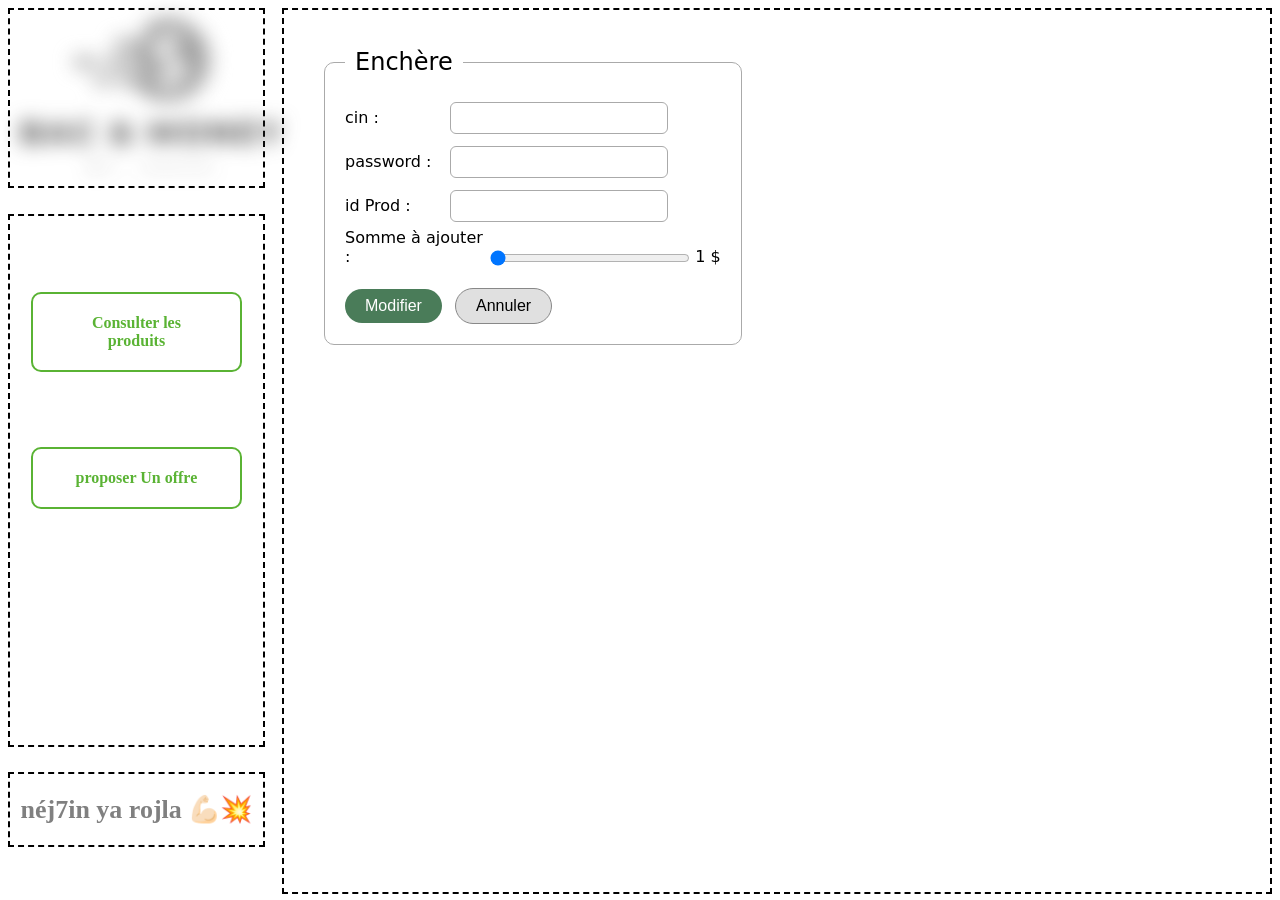
==== index.html @ 89d11585 "Initial commit" ====
<!DOCTYPE html>
<html lang="en">
<head>
    <meta charset="UTF-8">
    <meta name="viewport" content="width=device-width, initial-scale=1.0">
    <title>Document</title>
    <link rel="stylesheet" href="style.css">
</head>
<body>
    <header>
        <img src="./imgs/logo.png" alt="">
    </header>
    <main>
        <iframe src="propose.html" name="frm" frameborder="0"></iframe>
    </main>
    <nav>
        <a href="consult.html" target="frm">Consulter les produits </a><br>
        <a href="propose.html" target="frm">proposer Un offre </a><br>
    </nav>
    <footer>
        néj7in ya rojla 💪🏻💥
    </footer>
</body>
</html>
---- style.css ----
html , body{
    height: 99%;
}

header{
    border: 2px dashed black;
    height: 20%;
    width: 20%;
    text-align: center;
    float: left;
}
img{animation-name: ani;animation-iteration-count: infinite;animation-delay: 2s;animation-duration: 5s;animation-direction: reverse}
@keyframes anim{
	0%{
		
		filter: blur(0px) grayscale(0);
	}
	30%{
		filter: blur(5px) grayscale(1);
	}
	100%{
		filter: grayscale(1);
	}
	
	
}
nav a{transition: margin-top 2s 2s}
nav a:hover{margin-top: 10px}
img{filter: blur(1);
	filter: blur(10px) grayscale(1);

}

header img{
    height: 100%;
}

main{
    float: right;
    border: 2px dashed black;
    height: 100%;
    width: 78%;
}

nav{
    border: 2px dashed black;
    height: 60%;
    margin: 2% 0px;
    width: 20%;
    text-align: center;
    float: left;
}


footer{
    border: 2px dashed black;
    width: 20%;
    text-align: center;
    float: left;
    font-size: 26px;
    font-weight: bolder;
    color: gray;
    padding: 20px 0px;
}


a{
    display: inline-block;
    border: 2px solid #5AB334;
    width: 50%;
    color: #5AB334;
    text-decoration: none;
    padding: 20px 40px;
    font-weight: bold;
    margin-top: 30%;
    border-radius: 10px;
}

iframe{
    height: 100%;
    width: 100%;
}
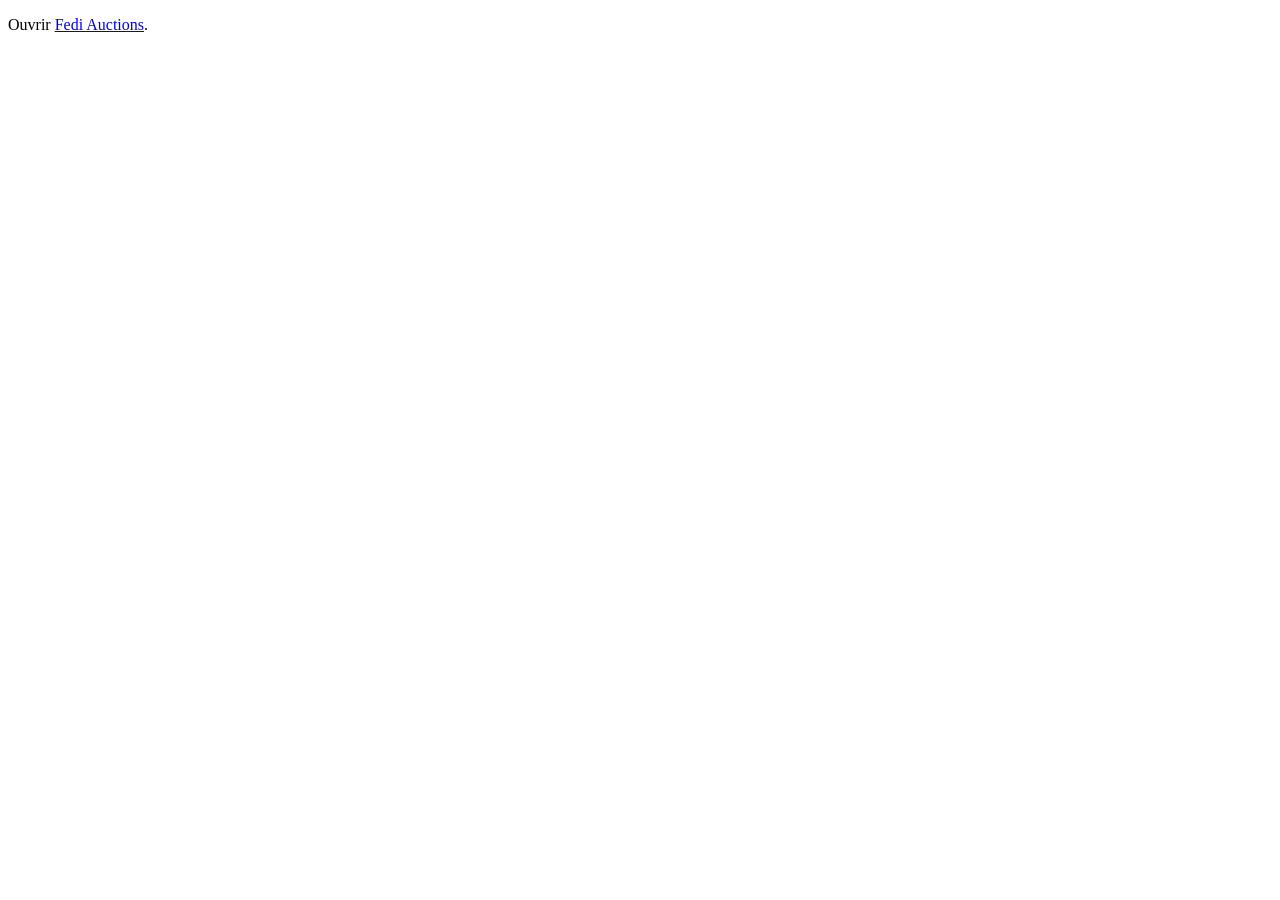
==== commit 0e2e7fab: "Build Fedi Auctions website with secure login and bidding flow" ====
--- a/index.html
+++ b/index.html
@@ -1,24 +1 @@
-<!DOCTYPE html>
-<html lang="en">
-<head>
-    <meta charset="UTF-8">
-    <meta name="viewport" content="width=device-width, initial-scale=1.0">
-    <title>Document</title>
-    <link rel="stylesheet" href="style.css">
-</head>
-<body>
-    <header>
-        <img src="./imgs/logo.png" alt="">
-    </header>
-    <main>
-        <iframe src="propose.html" name="frm" frameborder="0"></iframe>
-    </main>
-    <nav>
-        <a href="consult.html" target="frm">Consulter les produits </a><br>
-        <a href="propose.html" target="frm">proposer Un offre </a><br>
-    </nav>
-    <footer>
-        néj7in ya rojla 💪🏻💥
-    </footer>
-</body>
-</html>+<!doctype html><html lang="fr"><head><meta charset="utf-8"><meta name="viewport" content="width=device-width,initial-scale=1"><meta http-equiv="refresh" content="0;url=index.php"><title>Fedi Auctions</title></head><body><p>Ouvrir <a href="index.php">Fedi Auctions</a>.</p></body></html>
